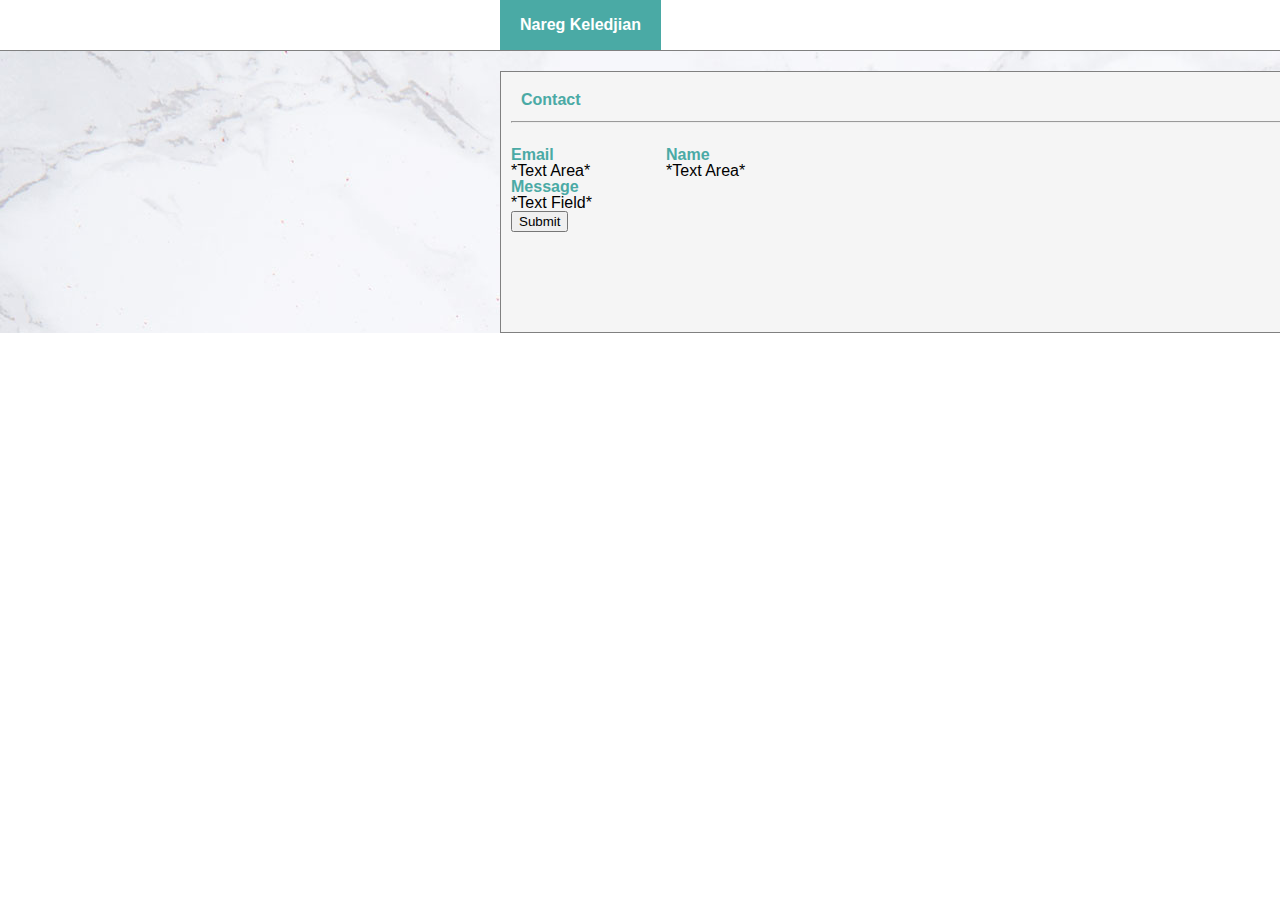
==== contact.html @ 223c1eba "Almost done with CSS layout - first draft of Contact webpage" ====
<!DOCTYPE html>
<html lang="en">
  <head>
      <meta charset="UTF-8">
      <meta name="viewport" content="width=device-width, initial-scale=1.0">
      <meta http-equiv="X-UA-Compatible" content="ie=edge">
      <link rel="stylesheet" type="text/css" href="assets/css/reset.css">
      <link rel="stylesheet" type="text/css" href="assets/css/style.css">
      <title>Basic-Portfolio</title>
  </head>
<body>
    <header>
      <div class="name">Nareg Keledjian</div>
      <div class="nav">
        <a href="#">About </a>
        <a href="#">Portfolio </a>
        <a href="#">Contact</a>
      </div>
    </header>
<main>
<div id="background"> <!--Background image-->
  <div id="spacer"></div>
  <div class="bio"> <!--Container for page content-->
    <h2>Contact</h2>
      <hr>
      <br>
    <section class="info">
    <h4>Name</h4>  
      <p>*Text Area*</p>
    </section> 

    <section class="info2">
    <h4>Email</h4>  
      <p>*Text Area*</p>
    </section>

    <section>
    <h4>Message</h4>  
        <p>*Text Field*</p>
    </section>
    <button>Submit</button>
  </div>
</div>
</main>
</body>
</html>
---- assets/css/style.css ----
/*id = # (HIGH priority - style a single element, renders once)*/
/*class = . (LOW priority - style as many times as you like*/
header {
    /*border-left-width: 400px;*/
    /*border-right-width: 500px;*/
    padding-top: 0px;
    padding-bottom: 50px;
    padding-left: 500px;
    padding-right: 500px;
    border-bottom: 1px solid grey;
    z-index: 1;    
}
#spacer {
    padding: 10px 0px 10px 0px;
}
#background {
    background-image: url("../images/whiteMarble.jpg")
}

.name {
    background: #4aaaa5;
    padding-top: 17px;
    padding-bottom: 17px;
    padding-left: 20px;
    padding-right: 20px;
    color: white;
    font-weight: 600;
    position: absolute;
}

.nav {
    float: right;
    position: absolute;
    padding-left: 815px;
    padding-top: 17px;
    text-decoration: none;
}

.bio {
    background-color: whitesmoke;
    border: 1px solid grey;
    position: relative;
    width: 960px;
    margin-top: 0px;
    margin-left: 500px;
    margin-right: 500px;
    padding-top: 10px;
    padding-bottom: 100px;
    padding-left: 10px;
    padding-right: 10px;
}

.info {
    float: right;
    position: absolute;
    padding-left: 5px;
    margin-left: 150px;
}

.info2 {
    position: relative;

}

a {
    text-decoration: none;
    color: grey;
}

h2 {
    font-weight: 600;
    padding-top: 10px;
    padding-bottom: 5px;
    padding-left: 10px;
    padding-right: 5px;
    color: #4aaaa5;
}

h4 {
    font-weight: 600;
    color:#4aaaa5;
}
body {
    font-family: sans-serif;
    background-color: rgba(255, 255, 255, 0.788);
}
  
.img {
    width: 15%;
    height: 15%;
    border: 0px solid grey;
}

.headshot {
    float: left;
}

.description {
    float: right;
    position: absolute;
}
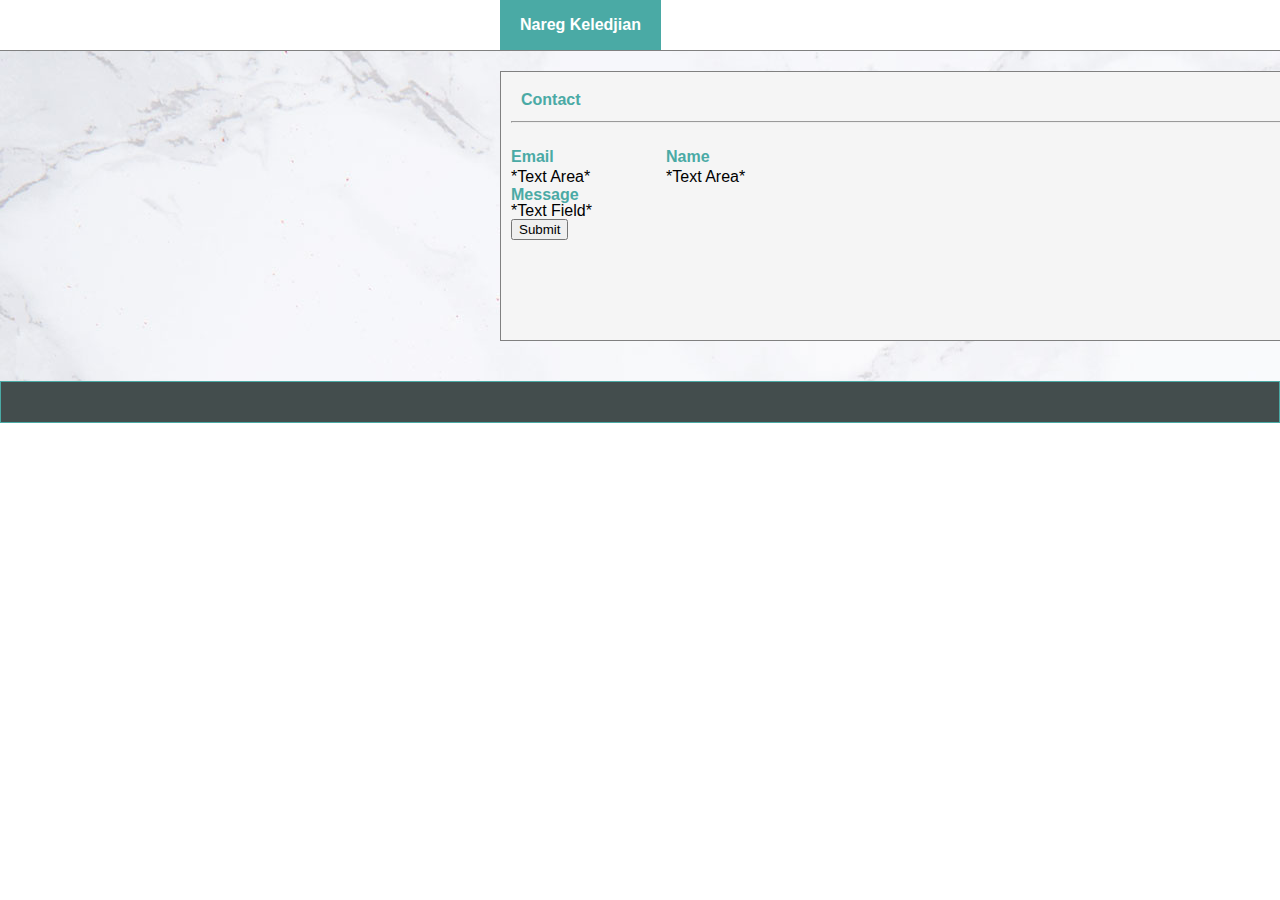
==== commit 537aa0bf: "More updates - now featuring a footer!" ====
--- a/contact.html
+++ b/contact.html
@@ -12,9 +12,9 @@
     <header>
       <div class="name">Nareg Keledjian</div>
       <div class="nav">
-        <a href="#">About </a>
+        <a href="index.html">About </a>
         <a href="#">Portfolio </a>
-        <a href="#">Contact</a>
+        <a href="contact.html">Contact</a>
       </div>
     </header>
 <main>
@@ -40,6 +40,9 @@
     </section>
     <button>Submit</button>
   </div>
+  <div id="spacer2"></div>
+  <footer id="backgroundColor">
+  </footer>
 </div>
 </main>
 </body>
--- a/assets/css/style.css
+++ b/assets/css/style.css
@@ -13,10 +13,15 @@
 #spacer {
     padding: 10px 0px 10px 0px;
 }
+#spacer2 {
+    padding: 20px 0px 20px 0px;
+}
 #background {
     background-image: url("../images/whiteMarble.jpg")
 }
-
+#backgroundColor {
+    background-color: rgb(67, 77, 77);
+}
 .name {
     background: #4aaaa5;
     padding-top: 17px;
@@ -55,13 +60,19 @@
     position: absolute;
     padding-left: 5px;
     margin-left: 150px;
+    line-height: 20px;
 }
 
 .info2 {
     position: relative;
-
+    line-height: 20px;
 }
 
+footer {
+    border: 1px solid #4aaaa5;
+    padding-top: 20px;
+    padding-bottom: 20px;
+}
 a {
     text-decoration: none;
     color: grey;
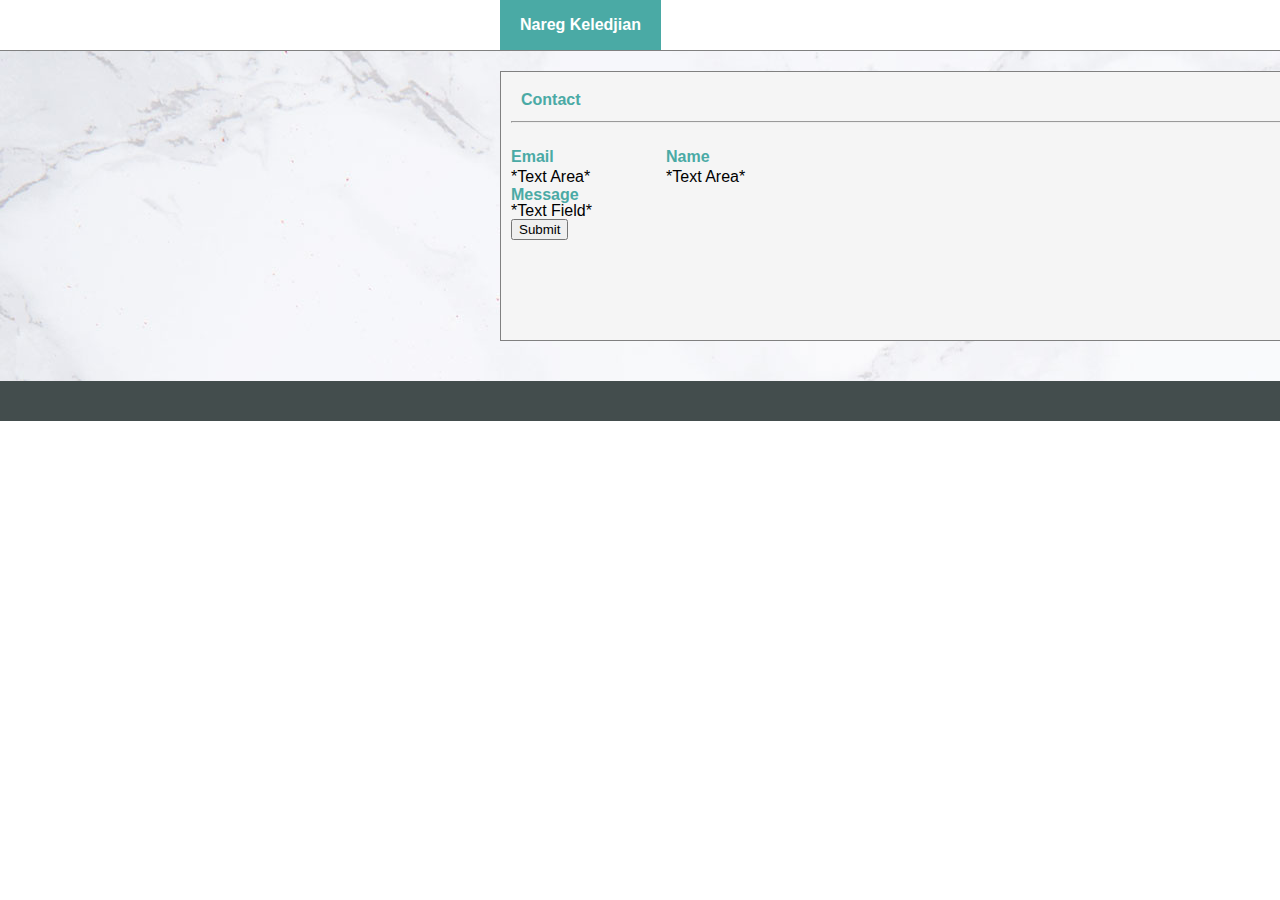
==== commit fa1a305d: "Updated CSS class names" ====
--- a/contact.html
+++ b/contact.html
@@ -19,7 +19,7 @@
     </header>
 <main>
 <div id="background"> <!--Background image-->
-  <div id="spacer"></div>
+  <div id="topspacer"></div>
   <div class="bio"> <!--Container for page content-->
     <h2>Contact</h2>
       <hr>
@@ -40,7 +40,7 @@
     </section>
     <button>Submit</button>
   </div>
-  <div id="spacer2"></div>
+  <div id="btmspacer"></div>
   <footer id="backgroundColor">
   </footer>
 </div>
--- a/assets/css/style.css
+++ b/assets/css/style.css
@@ -10,10 +10,10 @@
     border-bottom: 1px solid grey;
     z-index: 1;    
 }
-#spacer {
+#topspacer {
     padding: 10px 0px 10px 0px;
 }
-#spacer2 {
+#btmspacer {
     padding: 20px 0px 20px 0px;
 }
 #background {
@@ -69,7 +69,6 @@
 }
 
 footer {
-    border: 1px solid #4aaaa5;
     padding-top: 20px;
     padding-bottom: 20px;
 }
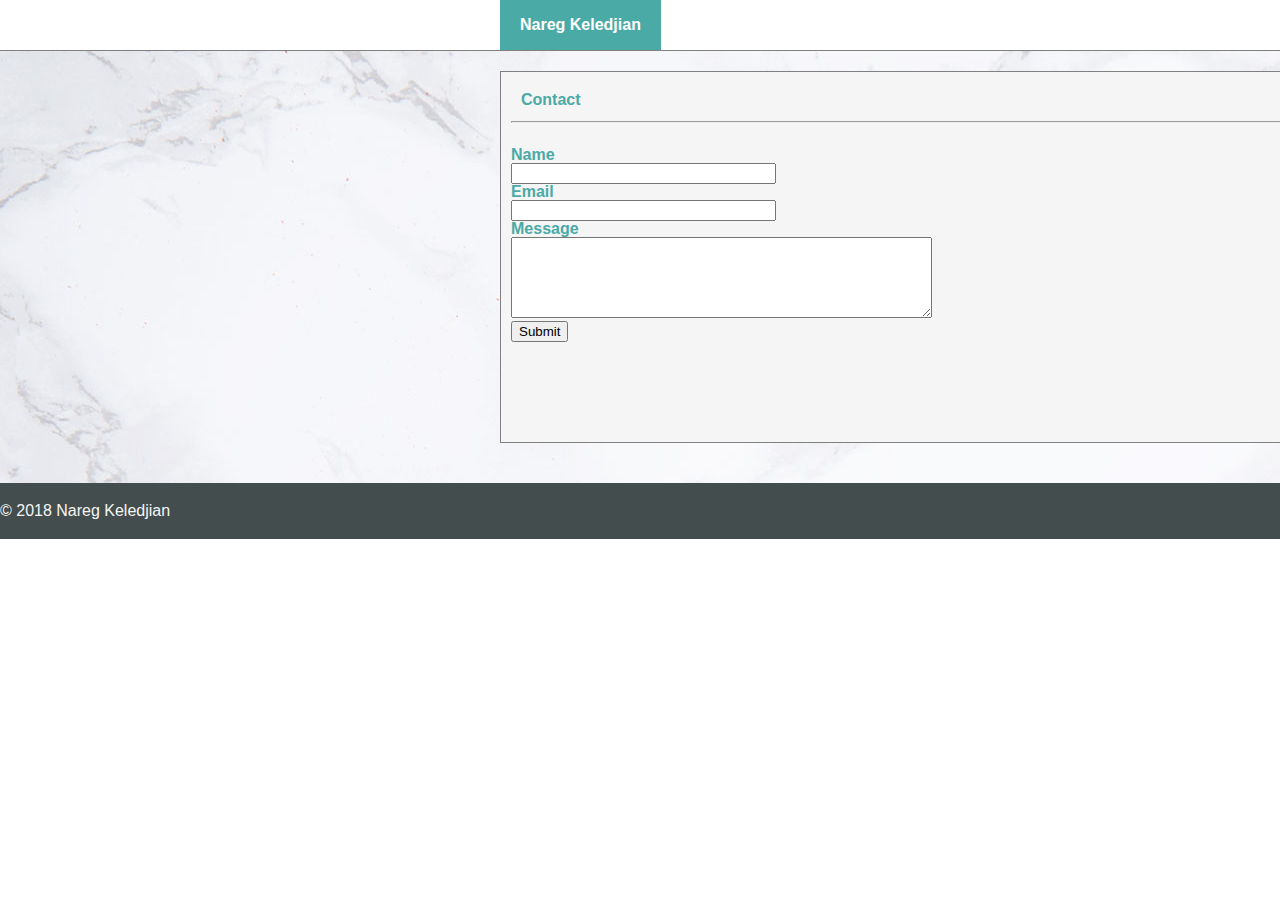
==== commit 0181fcf4: "More updates: footer and contact page entry fields" ====
--- a/contact.html
+++ b/contact.html
@@ -19,29 +19,33 @@
     </header>
 <main>
 <div id="background"> <!--Background image-->
-  <div id="topspacer"></div>
+  <div id="topspacer"></div> <!--Spacer between page content container and header-->
   <div class="bio"> <!--Container for page content-->
     <h2>Contact</h2>
       <hr>
       <br>
-    <section class="info">
+    <section>
     <h4>Name</h4>  
-      <p>*Text Area*</p>
+    <input type="text" name="name"
+    value="" size="30" maxlength="50">
     </section> 
 
-    <section class="info2">
+    <section>
     <h4>Email</h4>  
-      <p>*Text Area*</p>
+      <input type="text" name="email_address"
+      value="" size="30" maxlength="50">
     </section>
 
     <section>
     <h4>Message</h4>  
-        <p>*Text Field*</p>
+      <textarea name="comments" rows="5" cols="50" wrap="soft">
+      </textarea>
     </section>
     <button>Submit</button>
   </div>
-  <div id="btmspacer"></div>
+  <div id="btmspacer"></div> <!--Spacer between page content container and footer-->
   <footer id="backgroundColor">
+    <p>&copy; 2018 Nareg Keledjian</p>
   </footer>
 </div>
 </main>
--- a/assets/css/style.css
+++ b/assets/css/style.css
@@ -21,6 +21,7 @@
 }
 #backgroundColor {
     background-color: rgb(67, 77, 77);
+    color: whitesmoke;
 }
 .name {
     background: #4aaaa5;
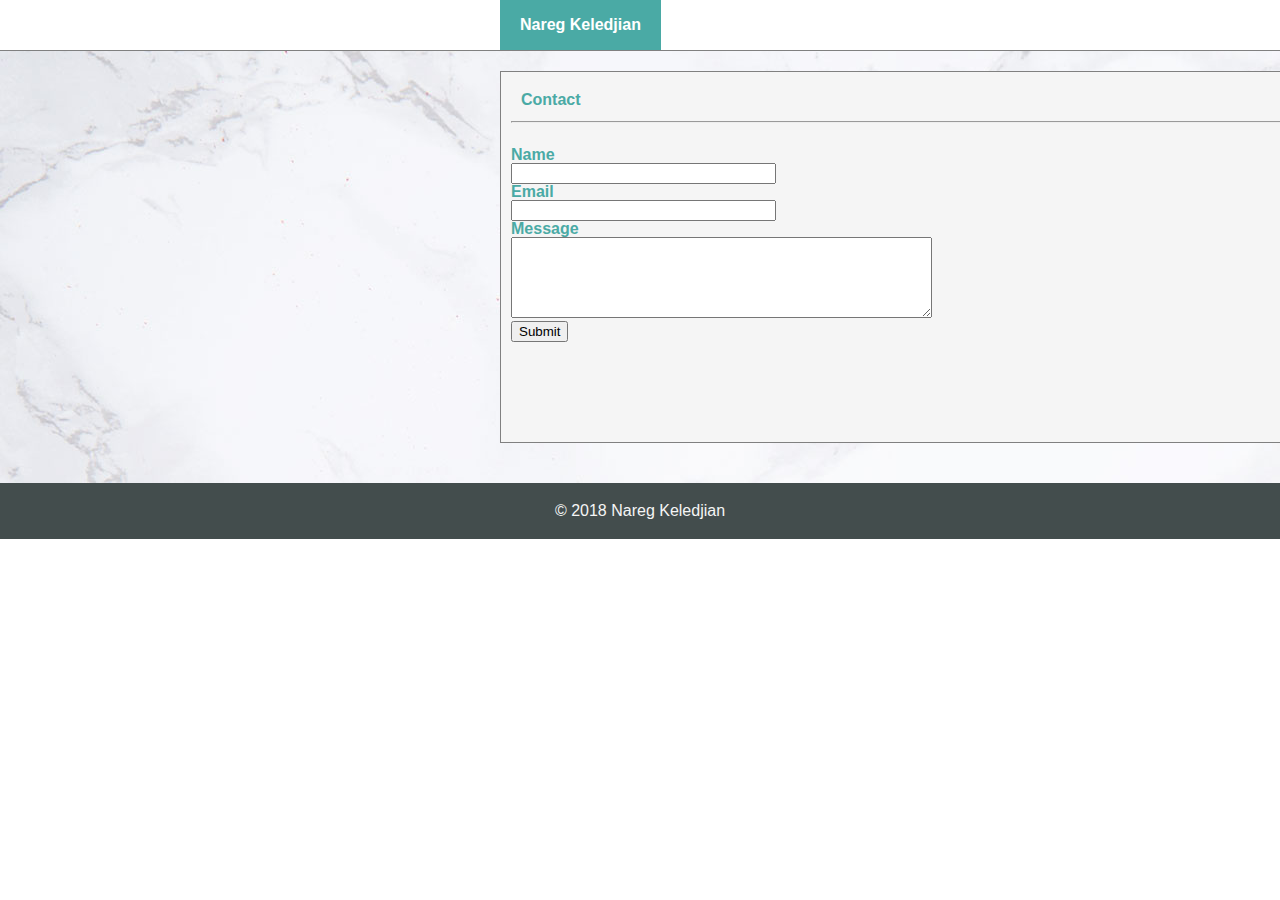
==== commit 62ccf6c2: "More Updates: Structured Portfolio page, tweaked footer text, and linked all pages to nav" ====
--- a/contact.html
+++ b/contact.html
@@ -13,7 +13,7 @@
       <div class="name">Nareg Keledjian</div>
       <div class="nav">
         <a href="index.html">About </a>
-        <a href="#">Portfolio </a>
+        <a href="portfolio.html">Portfolio </a>
         <a href="contact.html">Contact</a>
       </div>
     </header>
@@ -45,7 +45,7 @@
   </div>
   <div id="btmspacer"></div> <!--Spacer between page content container and footer-->
   <footer id="backgroundColor">
-    <p>&copy; 2018 Nareg Keledjian</p>
+    <p id="footertxt">&copy; 2018 Nareg Keledjian</p>
   </footer>
 </div>
 </main>
--- a/assets/css/style.css
+++ b/assets/css/style.css
@@ -22,6 +22,9 @@
 #backgroundColor {
     background-color: rgb(67, 77, 77);
     color: whitesmoke;
+}
+#footertxt {
+    text-align: center;
 }
 .name {
     background: #4aaaa5;
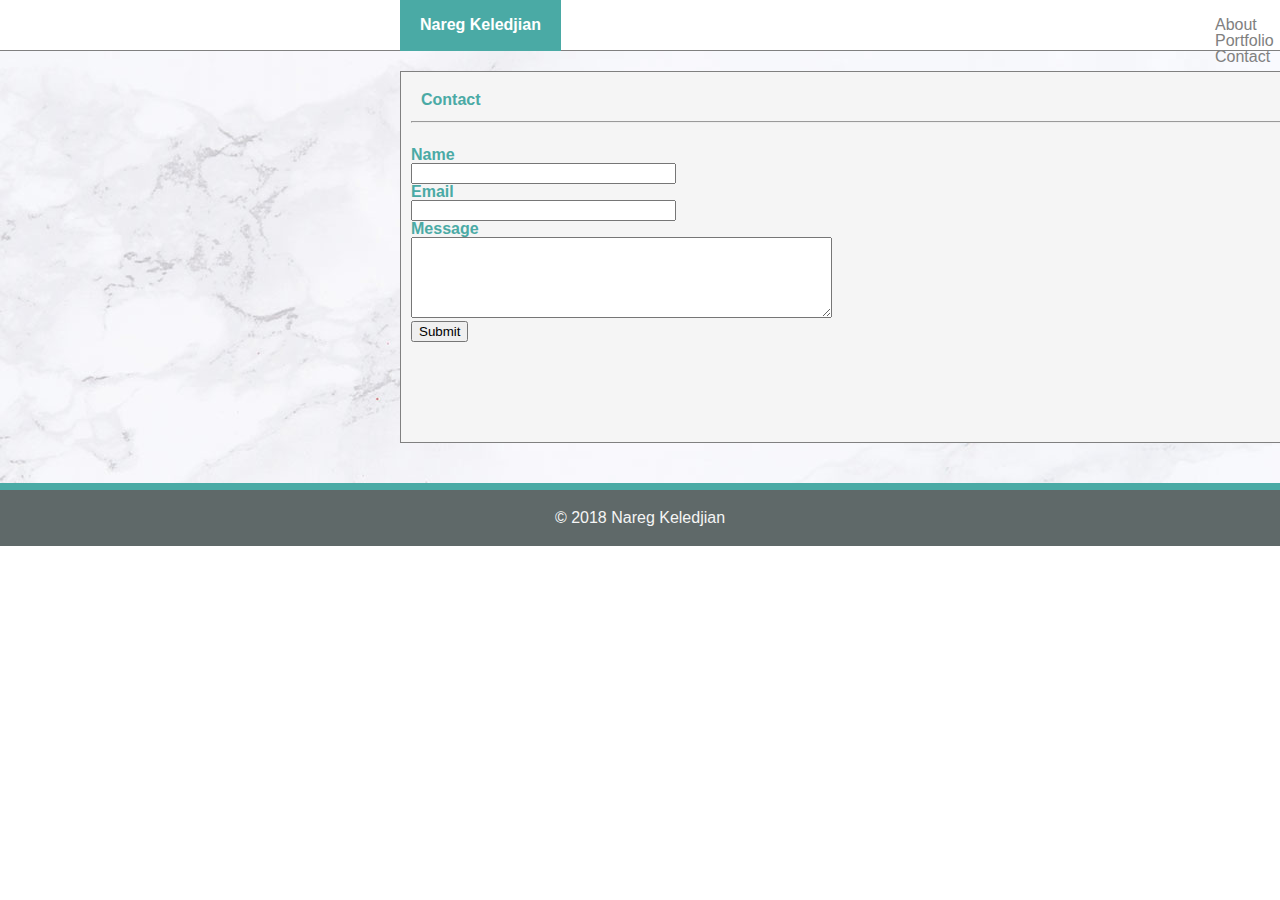
==== commit cc4f4ffb: "Minor tweaks to about page and portfolio page" ====
--- a/contact.html
+++ b/contact.html
@@ -12,8 +12,8 @@
     <header>
       <div class="name">Nareg Keledjian</div>
       <div class="nav">
-        <a href="index.html">About </a>
-        <a href="portfolio.html">Portfolio </a>
+        <a href="index.html">About</a>
+        <a href="portfolio.html">Portfolio</a>
         <a href="contact.html">Contact</a>
       </div>
     </header>
--- a/assets/css/style.css
+++ b/assets/css/style.css
@@ -1,35 +1,42 @@
 /*id = # (HIGH priority - style a single element, renders once)*/
 /*class = . (LOW priority - style as many times as you like*/
+body {
+    background-size: contain;
+}
 header {
-    /*border-left-width: 400px;*/
-    /*border-right-width: 500px;*/
     padding-top: 0px;
     padding-bottom: 50px;
-    padding-left: 500px;
+    padding-left: 400px;
     padding-right: 500px;
     border-bottom: 1px solid grey;
     z-index: 1;    
 }
+
 #topspacer {
     padding: 10px 0px 10px 0px;
 }
+
 #btmspacer {
     padding: 20px 0px 20px 0px;
 }
+
 #background {
     background-image: url("../images/whiteMarble.jpg")
 }
+
 #backgroundColor {
-    background-color: rgb(67, 77, 77);
+    background-color: rgb(95, 105, 105);
     color: whitesmoke;
 }
+
 #footertxt {
     text-align: center;
 }
+
 .name {
     background: #4aaaa5;
     padding-top: 17px;
-    padding-bottom: 17px;
+    padding-bottom: 18px;
     padding-left: 20px;
     padding-right: 20px;
     color: white;
@@ -51,8 +58,8 @@
     position: relative;
     width: 960px;
     margin-top: 0px;
-    margin-left: 500px;
-    margin-right: 500px;
+    margin-left: 400px;
+    margin-right: 400px;
     padding-top: 10px;
     padding-bottom: 100px;
     padding-left: 10px;
@@ -64,15 +71,18 @@
     position: absolute;
     padding-left: 5px;
     margin-left: 150px;
-    line-height: 20px;
+    line-height: 1.25em;
 }
 
 .info2 {
+    
     position: relative;
-    line-height: 20px;
+    line-height: 1.25em;
+    display: inline-block;
 }
 
 footer {
+    border-top: 7px solid #4aaaa5;
     padding-top: 20px;
     padding-bottom: 20px;
 }
@@ -90,6 +100,14 @@
     color: #4aaaa5;
 }
 
+h3 {
+    padding-top: 10px;
+    padding-bottom: 5px;
+    padding-left: 10px;
+    padding-right: 5px;
+    
+}
+
 h4 {
     font-weight: 600;
     color:#4aaaa5;
@@ -102,7 +120,7 @@
 .img {
     width: 15%;
     height: 15%;
-    border: 0px solid grey;
+    padding-bottom: 10px;
 }
 
 .headshot {
@@ -112,4 +130,23 @@
 .description {
     float: right;
     position: absolute;
-}+}
+
+.txtadjust {
+    padding-top: 10px;
+    padding-bottom: 5px;
+    padding-left: 10px;
+    padding-right: 5px;
+}
+
+
+
+
+
+
+
+
+
+
+
+
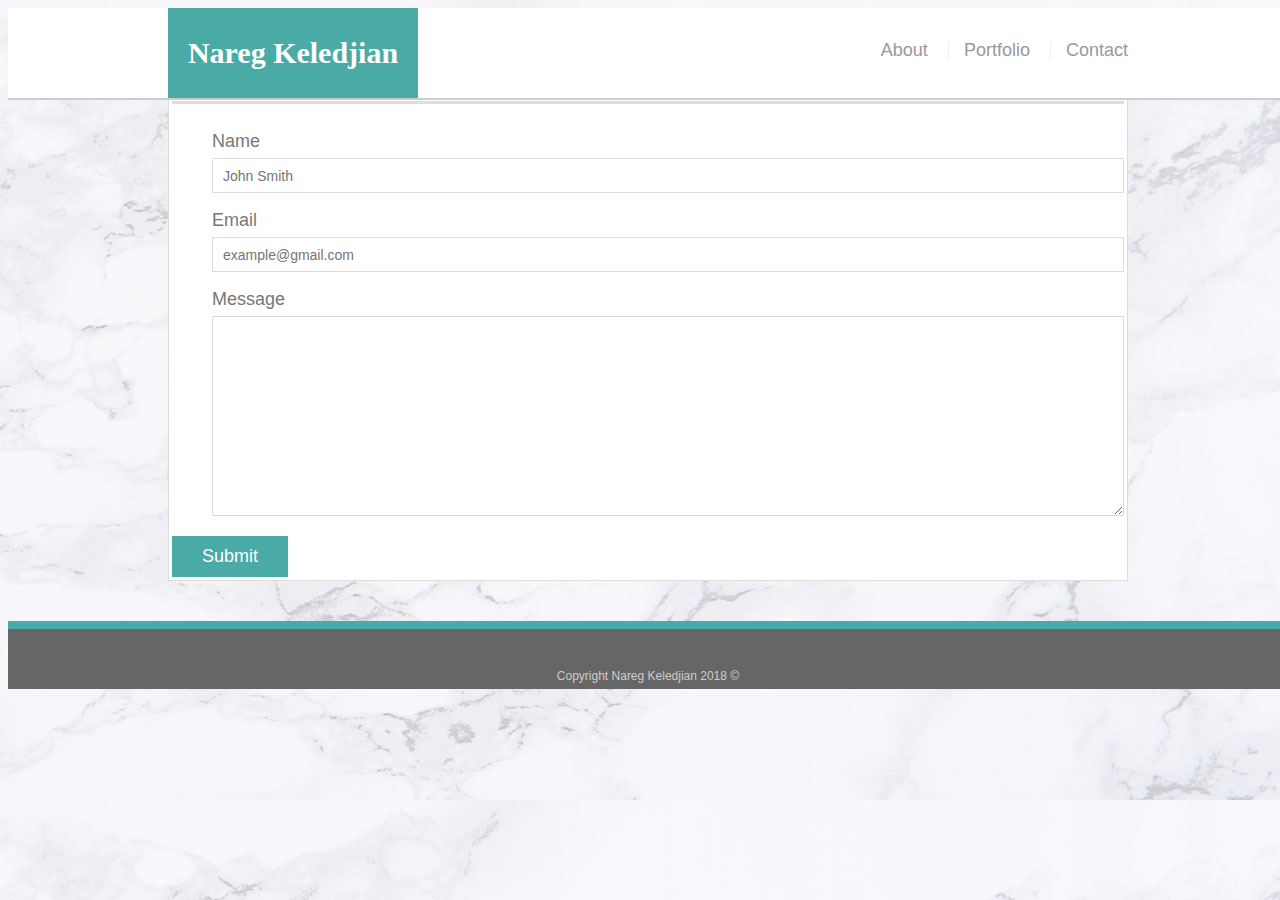
==== commit 3b8f7159: "Big updates - to be added to responsive-portfolio" ====
--- a/contact.html
+++ b/contact.html
@@ -4,50 +4,53 @@
       <meta charset="UTF-8">
       <meta name="viewport" content="width=device-width, initial-scale=1.0">
       <meta http-equiv="X-UA-Compatible" content="ie=edge">
-      <link rel="stylesheet" type="text/css" href="assets/css/reset.css">
       <link rel="stylesheet" type="text/css" href="assets/css/style.css">
       <title>Basic-Portfolio</title>
   </head>
 <body>
-    <header>
-      <div class="name">Nareg Keledjian</div>
-      <div class="nav">
-        <a href="index.html">About</a>
-        <a href="portfolio.html">Portfolio</a>
-        <a href="contact.html">Contact</a>
-      </div>
-    </header>
-<main>
-<div id="background"> <!--Background image-->
-  <div id="topspacer"></div> <!--Spacer between page content container and header-->
-  <div class="bio"> <!--Container for page content-->
-    <h2>Contact</h2>
-      <hr>
-      <br>
-    <section>
-    <h4>Name</h4>  
-    <input type="text" name="name"
-    value="" size="30" maxlength="50">
-    </section> 
+    <header id="masthead">
+        <div class="container"> 
+          <a href="index.html" id="logo">Nareg Keledjian</a>
+          <nav>
+            <a href="index.html">About </a>
+            <a href="portfolio.html">Portfolio </a>
+            <a href="contact.html">Contact</a>
+          </nav>
+        </div>
+      </header>
 
-    <section>
-    <h4>Email</h4>  
-      <input type="text" name="email_address"
-      value="" size="30" maxlength="50">
+  <div id="main-continer" class="container"> <!--Container for page-->
+    <section class="main-section"> <!--Holds page content-->
+      <h1>Contact</h1>
+
+      <form id="contact-form">
+        <ul>
+          <li>
+            <label for="name">Name</label>
+            <input type="text" name="name" placeholder="John Smith" required="required">
+          </li>
+          <li>
+            <label for="email">Email</label>
+            <input type="email" id="email" name="email" placeholder="example@gmail.com" required="required">
+          </li>
+          <li>
+            <label for="message">Message</label>
+            <textarea id="message" name="message" required="required">
+            </textarea>
+          </li>
+          
+        </ul> 
+        <input type="submit">
+      </form>
+
     </section>
 
-    <section>
-    <h4>Message</h4>  
-      <textarea name="comments" rows="5" cols="50" wrap="soft">
-      </textarea>
-    </section>
-    <button>Submit</button>
   </div>
-  <div id="btmspacer"></div> <!--Spacer between page content container and footer-->
-  <footer id="backgroundColor">
-    <p id="footertxt">&copy; 2018 Nareg Keledjian</p>
-  </footer>
-</div>
-</main>
+    <footer>
+        <div class="container">
+        Copyright Nareg Keledjian 2018 &copy;
+        </div>
+    </footer>
 </body>
+
 </html>--- a/assets/css/style.css
+++ b/assets/css/style.css
@@ -1,152 +1,245 @@
 /*id = # (HIGH priority - style a single element, renders once)*/
 /*class = . (LOW priority - style as many times as you like*/
 body {
-    background-size: contain;
-}
-header {
-    padding-top: 0px;
-    padding-bottom: 50px;
-    padding-left: 400px;
-    padding-right: 500px;
-    border-bottom: 1px solid grey;
-    z-index: 1;    
-}
-
-#topspacer {
-    padding: 10px 0px 10px 0px;
-}
-
-#btmspacer {
-    padding: 20px 0px 20px 0px;
-}
-
-#background {
-    background-image: url("../images/whiteMarble.jpg")
-}
-
-#backgroundColor {
-    background-color: rgb(95, 105, 105);
-    color: whitesmoke;
-}
-
-#footertxt {
+    font-family: Arial, "Helvetica Neue", Helvetica, sans-serif;
+    font-size: 18px;
+    line-height: 34px;
+    color: #777777;
+    background: url("../images/whiteMarble.jpg");
+  }
+  
+  * {
+    box-sizing: border-box;
+  }
+  
+/* general */
+
+.container {
+    width: 100%;
+    max-width: 960px;
+    margin: 0 auto;
+    clear: both;
+  }
+
+  h1,
+  h2,
+  h3,
+  p {
+    margin-bottom: 20px;
+  }
+  
+  p:last-child {
+    margin-bottom: 0;
+  }
+  
+  h1,
+  h2,
+  h3 {
+    font-family: Georgia, Times, "Times New Roman", serif;
+    font-weight: 700;
+    color: #4aaaa5;
+  }
+  
+  h1 {
+    padding-bottom: 20px;
+    font-size: 30px;
+    line-height: 49px;
+    border-bottom: 3px solid #dddddd;
+  }
+  
+  h2,
+  h3 {
+    font-size: 22px;
+  }
+
+
+/* Header */
+
+#masthead {
+    position: fixed;
+    z-index: 99;
+    width: 100%;
+    margin: 0 0 30px;
+    color: #ffffff;
+    background: #ffffff;
+    border-bottom: 2px solid #cccccc;
+  }
+
+#logo {
+    float: left;
+    width: 250px;
+    height: 90px;
+    font-family: Georgia, Times, "Times New Roman", serif;
+    font-size: 30px;
+    font-weight: 700;
+    line-height: 90px;
+    color: #ffffff;
     text-align: center;
-}
-
-.name {
+    text-decoration: none;
     background: #4aaaa5;
-    padding-top: 17px;
-    padding-bottom: 18px;
-    padding-left: 20px;
-    padding-right: 20px;
-    color: white;
-    font-weight: 600;
+
+}
+nav {
+    float: right;
+    margin-top: 25px;
+  }
+  
+  nav a {
+    display: inline-block;
+    padding-left: 15px;
+    margin-left: 15px;
+    line-height: 18px;
+    color: #999;
+    text-decoration: none;
+    border-left: 1px solid #efefef;
+  }
+  
+  nav a:first-child {
+    border-left: 0 none;
+  }
+
+/* FOOTER */
+
+footer {
+    padding: 30px 0;
+    clear: both;
+    font-size: 12px;
+    color: #ffffff;
+    color: #cccccc;
+    text-align: center;
+    background: #666666;
+    border-top: 8px solid #4aaaa5;
+    height: 50px;
+  }
+  
+  h3, h2 {
+    padding-bottom: 20px;
+    margin-bottom: 15px;
+    line-height: 22px;
+    border-bottom: 2px solid #eeeeee;
+  }
+  
+/* The "MAIN" Attraction! */
+
+#main-container {
+    padding-top: 130px;
+    min-height: calc(100vh - 70px);
+}
+
+.main-section {
+    float: left;
+    width: 100%;
+    max-width: 960px;
+    padding: 3px;
+    margin: 0 0 40px;
+    background: #ffffff;
+    border: 1px solid #dddddd;
+}
+
+/* PORTFOLIO PAGE */
+
+.work {
+    position: relative;
+    float: left;
+    width: 274px;
+    margin: 20px 0 25px;
+    overflow: auto;
+  }
+  
+  .work:nth-child(even) {
+    margin-right: 40px;
+  }
+  
+  .work img {
+    width: 100%;
+    border: 0 none;
+    opacity: 0.8;
+  }
+  
+  .work h3 {
     position: absolute;
-}
-
-.nav {
-    float: right;
-    position: absolute;
-    padding-left: 815px;
-    padding-top: 17px;
-    text-decoration: none;
-}
-
-.bio {
-    background-color: whitesmoke;
-    border: 1px solid grey;
-    position: relative;
-    width: 960px;
-    margin-top: 0px;
-    margin-left: 400px;
-    margin-right: 400px;
-    padding-top: 10px;
-    padding-bottom: 100px;
-    padding-left: 10px;
-    padding-right: 10px;
-}
-
-.info {
-    float: right;
-    position: absolute;
-    padding-left: 5px;
-    margin-left: 150px;
-    line-height: 1.25em;
-}
-
-.info2 {
-    
-    position: relative;
-    line-height: 1.25em;
-    display: inline-block;
-}
-
-footer {
-    border-top: 7px solid #4aaaa5;
-    padding-top: 20px;
-    padding-bottom: 20px;
-}
-a {
-    text-decoration: none;
-    color: grey;
-}
-
-h2 {
-    font-weight: 600;
-    padding-top: 10px;
-    padding-bottom: 5px;
-    padding-left: 10px;
-    padding-right: 5px;
-    color: #4aaaa5;
-}
-
-h3 {
-    padding-top: 10px;
-    padding-bottom: 5px;
-    padding-left: 10px;
-    padding-right: 5px;
-    
-}
-
-h4 {
-    font-weight: 600;
-    color:#4aaaa5;
-}
-body {
-    font-family: sans-serif;
-    background-color: rgba(255, 255, 255, 0.788);
-}
-  
-.img {
-    width: 15%;
-    height: 15%;
-    padding-bottom: 10px;
-}
-
-.headshot {
-    float: left;
-}
-
-.description {
-    float: right;
-    position: absolute;
-}
-
-.txtadjust {
-    padding-top: 10px;
-    padding-bottom: 5px;
-    padding-left: 10px;
-    padding-right: 5px;
-}
-
-
-
-
-
-
-
-
-
-
-
-
+    bottom: 20px;
+    width: 100%;
+    padding: 15px;
+    margin-bottom: 0;
+    font-weight: 300;
+    line-height: 30px;
+    color: #ffffff;
+    text-align: center;
+    background: #4aaaa5;
+    border-bottom: 0;
+  }
+  
+  .auth-image {
+    float: left;
+    width: 200px;
+    height: auto;
+    margin-top: 10px;
+    margin-right: 25px;
+  }
+  
+/* CONTACT PAGE */
+
+#contact-form ul {
+    margin-bottom: 20px;
+  }
+  
+  #contact-form li {
+    margin-bottom: 10px;
+    list-style: none;
+  }
+  
+  label,
+  input[type=text],
+  input[type=email],
+  textarea {
+    display: block;
+    width: 100%;
+  }
+  
+  input[type=text],
+  input[type=email],
+  textarea {
+    height: 35px;
+    padding: 0 10px;
+    font-size: 14px;
+    border: 1px solid #dddddd;
+  }
+  
+  textarea {
+    height: 200px;
+  }
+  
+  input[type=submit] {
+    padding: 10px 30px;
+    font-size: 18px;
+    color: #ffffff;
+    cursor: pointer;
+    background: #4aaaa5;
+    border: 0 none;
+  }
+
+
+
+/* MEDIA QUERIES */
+
+@media screen and (min-width: 768px) {
+    main, body, .nav, .bio, container
+     {
+        width: 100%;
+    }
+}
+
+@media screen and (min-width: 992px) {
+    main, body, .nav, .bio, container
+    {
+        width: 100%;
+    }
+}
+
+
+
+
+
+
+
